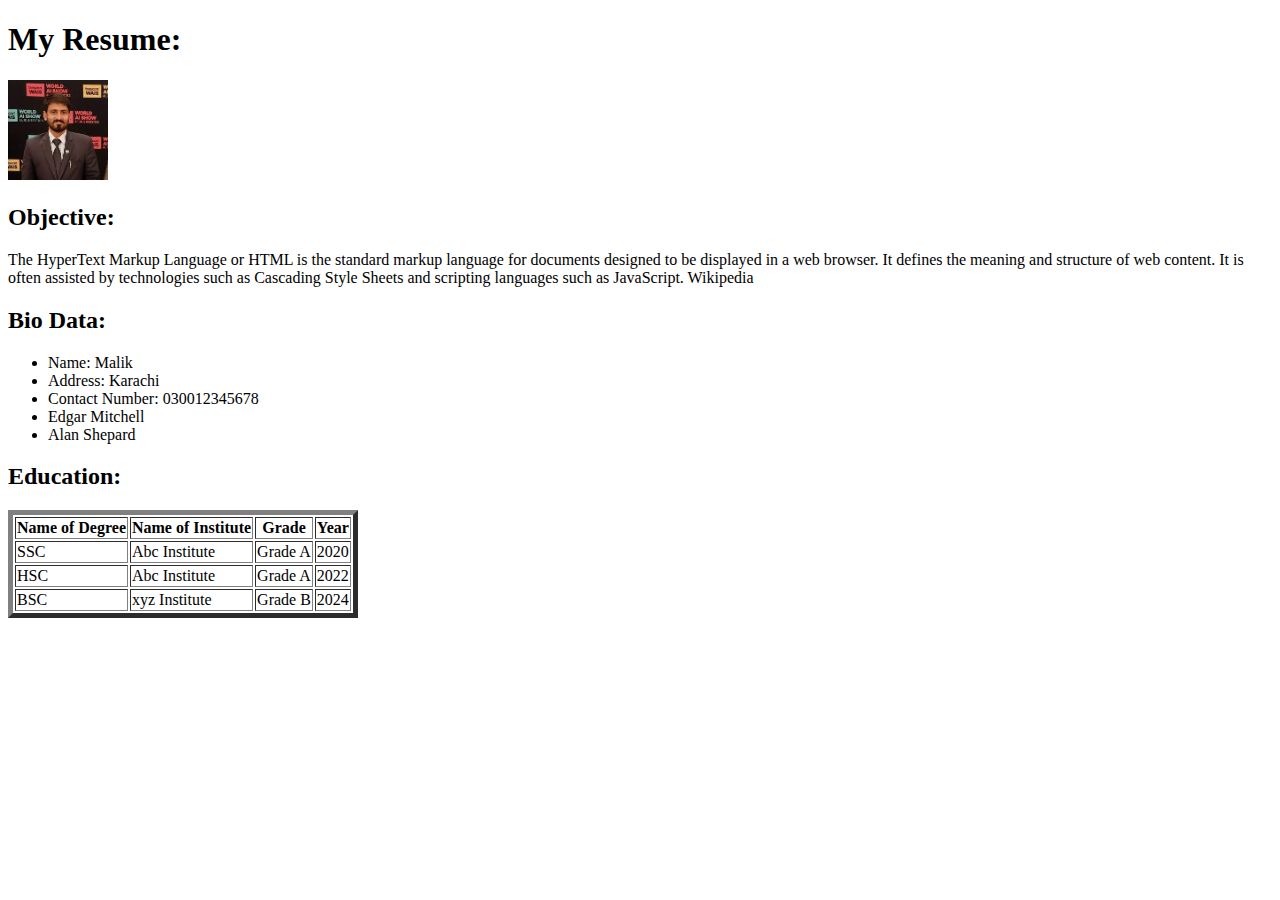
==== index.html @ 0d1f5995 "my first website" ====
<!DOCTYPE html>
<html lang="en">

<head>
    <meta charset="UTF-8">
    <meta name="viewport" content="width=device-width, initial-scale=1.0">
    <title>Document</title>
</head>

<body>

    <h1>My Resume: </h1>

    <img width="100px" src="./img/download.jpeg" alt="Grapefruit slice atop a pile of other slices" />

    <h2>Objective: </h2>
    <p>
        The HyperText Markup Language or HTML is the standard markup language for documents designed to be displayed in
        a web browser. It defines the meaning and structure of web content. It is often assisted by technologies such as
        Cascading Style Sheets and scripting languages such as JavaScript. Wikipedia
    </p>


    <h2>Bio Data:</h2>
    <ul>
        <li>Name: Malik</li>
        <li>Address: Karachi</li>
        <li>Contact Number: 030012345678</li>
        <li>Edgar Mitchell</li>
        <li>Alan Shepard</li>
    </ul>

    <h2>Education: </h2>
    <table border="5px">
        <thead>
            <tr>
                <th>Name of Degree</th>
                <th>Name of Institute</th>
                <th>Grade</th>
                <th>Year</th>
            </tr>
        </thead>
        <tbody>
            <tr>
                <td>SSC</td>
                <td>Abc Institute</td>
                <td>Grade A</td>
                <td>2020</td>
            </tr>
            <tr>
                <td>HSC</td>
                <td>Abc Institute</td>
                <td>Grade A</td>
                <td>2022</td>
            </tr>
            <tr>
                <td>BSC</td>
                <td>xyz Institute</td>
                <td>Grade B</td>
                <td>2024</td>
            </tr>
        </tbody>
    </table>

</body>

</html>
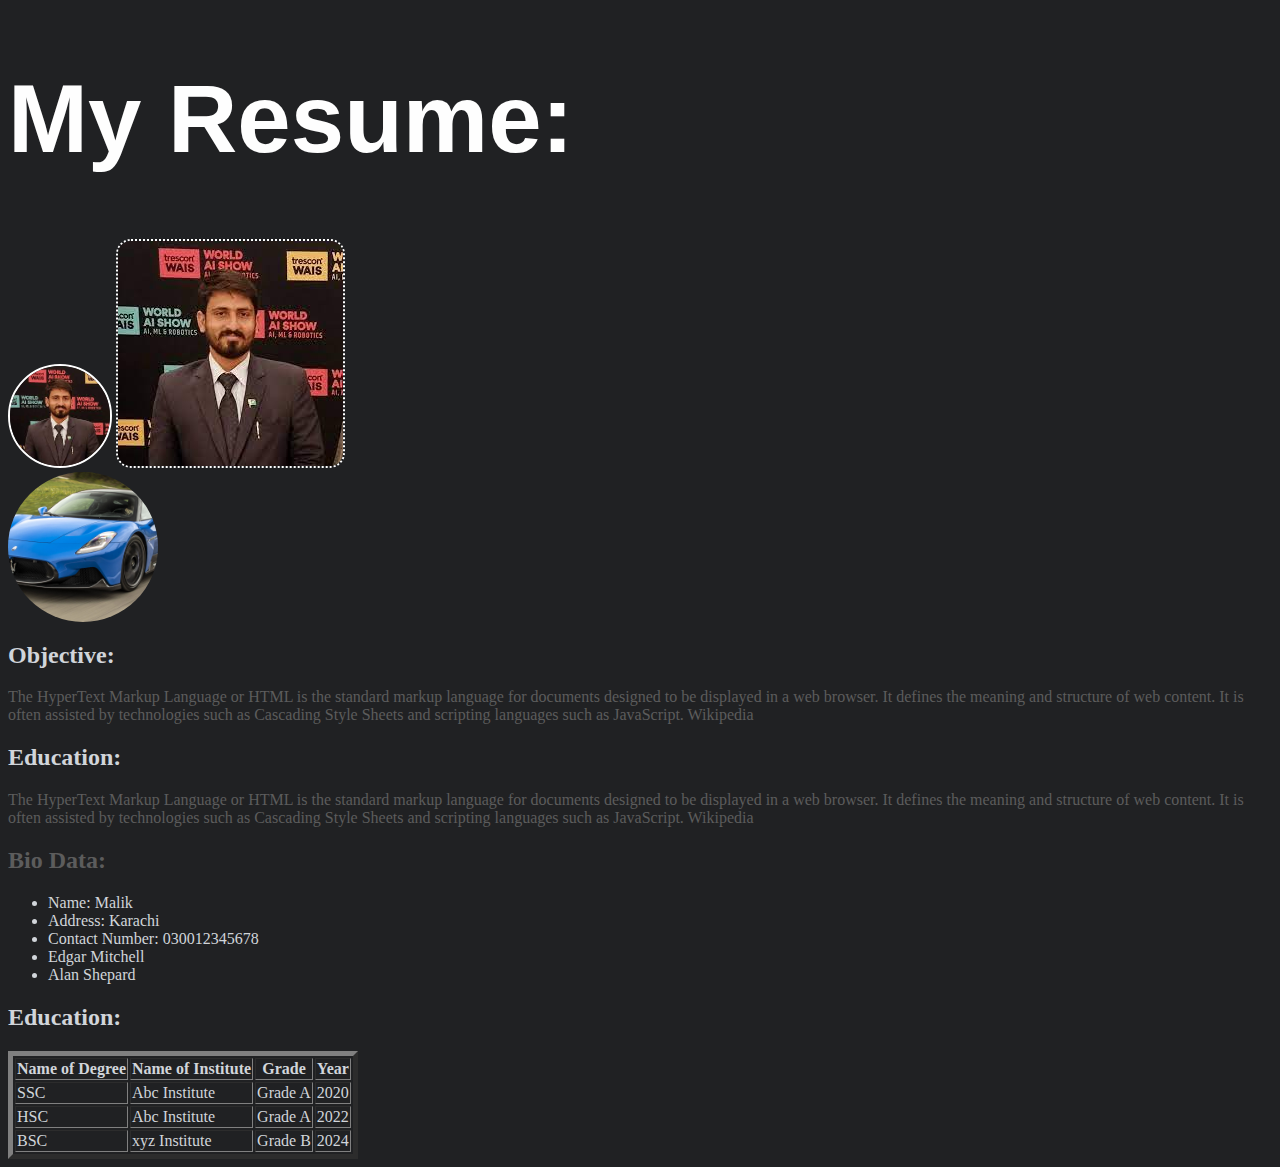
==== commit 5accd097: "class code" ====
--- a/index.html
+++ b/index.html
@@ -5,23 +5,38 @@
     <meta charset="UTF-8">
     <meta name="viewport" content="width=device-width, initial-scale=1.0">
     <title>Document</title>
+    <link rel="stylesheet" href="./styles.css">
 </head>
 
 <body>
 
     <h1>My Resume: </h1>
 
-    <img width="100px" src="./img/download.jpeg" alt="Grapefruit slice atop a pile of other slices" />
+    <img class="profilePhoto" src="./img/download.jpeg" alt="Grapefruit slice atop a pile of other slices" />
+    <img class="squareProfile" src="./img/download.jpeg" alt="Grapefruit slice atop a pile of other slices" />
+
+    <div class="circular-image">
+        <img src="./img/car.jpg" alt="Your Image">
+    </div>
+
 
     <h2>Objective: </h2>
-    <p>
+    <p class="dim">
         The HyperText Markup Language or HTML is the standard markup language for documents designed to be displayed in
         a web browser. It defines the meaning and structure of web content. It is often assisted by technologies such as
         Cascading Style Sheets and scripting languages such as JavaScript. Wikipedia
     </p>
 
 
-    <h2>Bio Data:</h2>
+    <h2>Education: </h2>
+    <p class="dim">
+        The HyperText Markup Language or HTML is the standard markup language for documents designed to be displayed in
+        a web browser. It defines the meaning and structure of web content. It is often assisted by technologies such as
+        Cascading Style Sheets and scripting languages such as JavaScript. Wikipedia
+    </p>
+
+
+    <h2 class="dim">Bio Data:</h2>
     <ul>
         <li>Name: Malik</li>
         <li>Address: Karachi</li>
--- a/styles.css
+++ b/styles.css
@@ -0,0 +1,41 @@
+h1 {
+    color: #FEFEFE;
+    font-size: 6rem;
+    font-family: "Open Sans", Helvetica, sans-serif;
+}
+
+.dim {
+    color: rgb(92, 92, 92);
+}
+
+body {
+    background-color: #202123;
+    color: #D1D5DA;
+}
+
+.profilePhoto {
+    width: 100px;
+    border: 2px double white;
+    border-radius: 50%;
+}
+.squareProfile{
+    border-radius: 15px;
+    border: 2px dotted white;
+}
+
+.circular-image {
+    width: 150px;
+    /* Adjust the width and height to your desired size */
+    height: 150px;
+    border-radius: 50%;
+    /* This makes the element circular */
+    overflow: hidden;
+    /* This ensures the image stays within the circular shape */
+}
+
+.circular-image img {
+    width: 100%;
+    height: 100%;
+    object-fit: cover;
+    /* This maintains the aspect ratio and covers the circular area */
+}